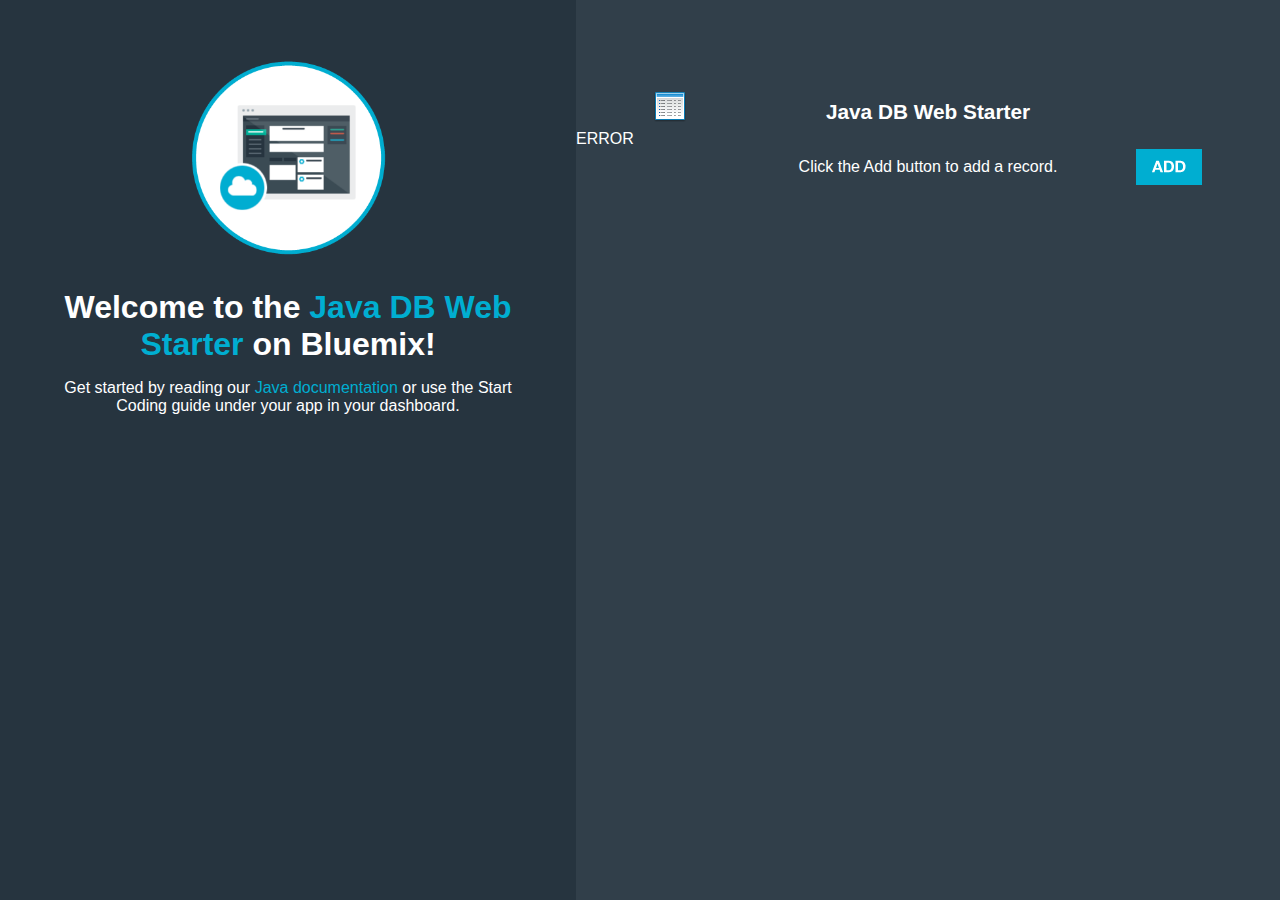
==== WebContent/index.html @ 80aac147 "Initaler Commit des Boilerplates" ====
<!DOCTYPE html>
<html>
<head>
<title>Java DB Sample Application</title>
<meta http-equiv="Content-Type" content="text/html; charset=utf-8">
<meta name="viewport"
	content="width=device-width,initial-scale=1,maximum-scale=1,minimum-scale=1,user-scalable=no" />
<meta name="apple-mobile-web-app-capable" content="yes" />
<link rel="stylesheet" href="style.css" />
</head>
<body >
	<div class = "leftHalf">
<img class = "newappIcon" src="images/newapp-icon.png" />
				<h1>
					Welcome to the <span class="blue">Java DB Web Starter</span> on Bluemix!
				</h1>
				<p class = "description">Get started by reading our <a href = "https://www.ng.bluemix.net/docs/#starters/liberty/index.html#liberty">Java documentation</a> or use the Start Coding guide under your app in your dashboard.</p>
	</div>
	<div class = "rightHalf">
	<div class = "center">
	<header>
					<div class='title'>
						Java DB Web Starter
						<button class='detailBtn' onclick="toggleServiceInfo()"
							title='toggle service info'>
							<img src='images/detail.png' alt='detail' />
						</button>
					</div>
				</header>
				<section id='dbserviceinfo' style='display: none;'>
					<table class = "todolist">
						<tbody>
							<tr>
								<td class='fieldname'>Service Name</td>
								<td id='envServiceName'></td>
							</tr>
							<tr>
								<td class='fieldname'>DB Name</td>
								<td id='envDbName'></td>
							</tr>
							<tr>
								<td class='fieldname'>Host</td>
								<td id='envHost'></td>
							</tr>
							<tr>
								<td class='fieldname'>Port</td>
								<td id='envPort'></td>
							</tr>
							<tr>
								<td class='fieldname'>User Name</td>
								<td id='envUser'>*****</td>
							</tr>
							<tr>
								<td class='fieldname'>Password</td>
								<td id='envPassword'>*****</td>
							</tr>
							<tr>
								<td class='fieldname'>URL</td>
								<td id='envUrl'></td>
							</tr>
						</tbody>
					</table>
				</section>
				<table id='notes' class='records'><tbody></tbody></table>
				<div id="loading">&nbsp;&nbsp;Please wait while the database is being initialized ...</div>
				<footer>
					<div class='tips'>
						Click the Add button to add a record.
						<button class='addBtn' onclick="addItem()" title='add record'>
							<img src='images/add.png' alt='add' />
						</button>
					</div>
				</footer> <script type="text/javascript" src="util.js"></script> <script
					type="text/javascript" src="index.js"></script>
					
					</div>
</div>
</body>
</html>
---- WebContent/style.css ----
/* style.css
 * This file provides css styles.
 */
body,html {
	background-color: #3b4b54;
	width: 100%;
	height: 100%;
	margin: 0 auto;
	font-family: "HelveticaNeue-Light", "Helvetica Neue Light",
		"Helvetica Neue", Helvetica, Arial, "Lucida Grande", sans-serif;
	color: #ffffff;
}

a {
	text-decoration: none;
	color: #00aed1;
}
a:hover {
	text-decoration: underline;
}

.newappIcon {
	padding-top: 10%;
	display: block;
	max-width: 200px;
	max-height: 200px;
	margin: 0 auto;
	padding-bottom: 2em;
}

h1 {
	font-weight: bold;
	font-size: 2em;
	padding-left: 10%;
	padding-right: 10%;
	margin: 0 auto;
	text-align: center;
}

.description {
	padding-left: 50px;
	padding-right: 50px;
	text-align: center;
}

.blue {
	color: #00aed1;
}

/* header footer common */
header,footer {
	width: 100%;
	text-align: center;
	color: #fff;
}

/* content width */
.title,.tips,section,.records {
	width: 600px;
}

@media ( max-width : 600px) {
	.title,.tips,section {
		width: 100%;
	}
}

.center {
	padding-top: 10%;
}

/* alignment */
.title,.tips,section,.records {
	margin: 0 auto;
}

/* foreground color */
.title,.tips {
	
}

td {
	
}
/* background color */
table {
	
}

.leftHalf {
	float: left;
	background-color: #26343f;
	width: 45%;
	height: 100%;
}

.rightHalf {
	float: right;
	width: 55%;
	background-color: #313f4a;
	height: 100%;
}
/* positions */
header {
	padding-top: 20px;
	font-weight: bolder;
	font-size: 1.3em;
}

footer {
	position: relative;
}

.title,.tips {
	height: 30px;
	padding-top: 10px;
	position: relative;
}

.title {
	border-radius: 10px 10px 0 0;
}

.tips {
	border-radius: 0 0 10px 10px;
}

table {
	table-layout: fixed;
	word-wrap: break-word;
	position: relative;
	border-collapse: collapse;
	width: 100%;
}

.content {
	padding: 5px;
}

.records textarea {
	height: 1.2em;
	font-size: 1em;
	resize: none;
	width: 100%;
	border: none;
	background-color: transparent;
	color: #fff;
	font-family: "HelveticaNeue-Light", "Helvetica Neue Light",
		"Helvetica Neue", Helvetica, Arial, "Lucida Grande", sans-serif;
	font-size: .9em;
	padding:8px;
}

button {
	outline: none;
}

/* buttons */
.detailBtn {
	position: absolute;
	left: 20px;
	top: 0px;
	background: none;
	border: none;
	cursor: pointer;s
}

.addBtn {
	position: absolute;
	right: 20px;
	top: 0px;
	background: none;
	border: none;
	cursor: pointer;
}

.detailBtn img,.addBtn img {
	
}


/* dynamic effect */
.records tr:hover .deleteBtn {
	background: url('images/remove.png') no-repeat 3px;
	cursor: pointer;
	border-color: transparent;
}

.records tr:nth-child(odd) {
	background: #374550
}

#dbserviceinfo {
	border-top: 1px solid #fff;
}

#dbserviceinfo td {
	padding: 5px;
	color: #fff;
}

.fieldname {
	text-align: right;
}
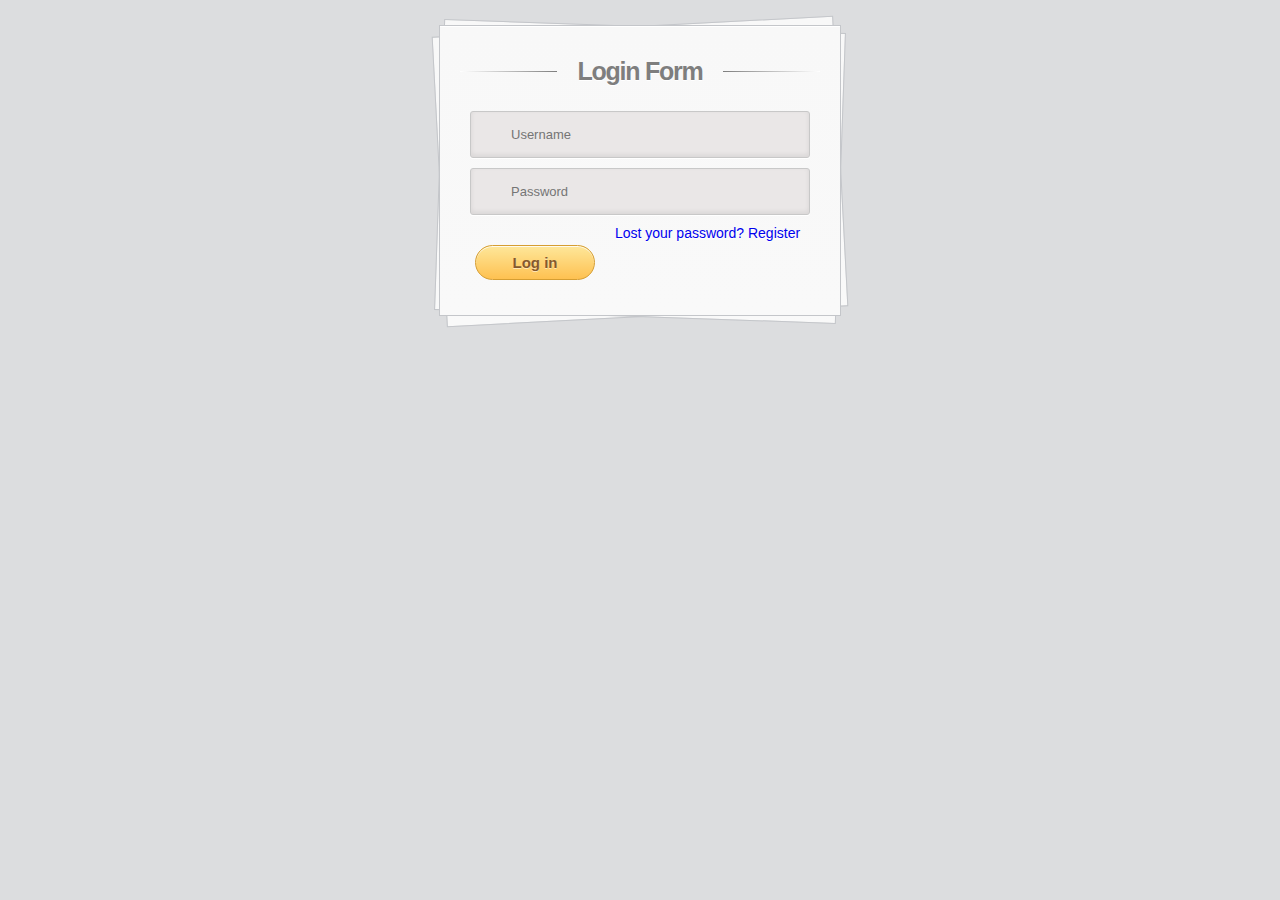
==== commit 69f0226b: "checkin +  login" ====
--- a/WebContent/index.html
+++ b/WebContent/index.html
@@ -1,79 +1,31 @@
 <!DOCTYPE html>
-<html>
+<!--[if lt IE 7 ]> <html lang="en" class="ie6 ielt8"> <![endif]-->
+<!--[if IE 7 ]>    <html lang="en" class="ie7 ielt8"> <![endif]-->
+<!--[if IE 8 ]>    <html lang="en" class="ie8"> <![endif]-->
+<!--[if (gte IE 9)|!(IE)]><!--> <html lang="en"> <!--<![endif]-->
 <head>
-<title>Java DB Sample Application</title>
-<meta http-equiv="Content-Type" content="text/html; charset=utf-8">
-<meta name="viewport"
-	content="width=device-width,initial-scale=1,maximum-scale=1,minimum-scale=1,user-scalable=no" />
-<meta name="apple-mobile-web-app-capable" content="yes" />
-<link rel="stylesheet" href="style.css" />
+<meta charset="utf-8">
+<title>Login</title>
+<link rel="stylesheet" type="text/css" href="../WebContent/css/login.css" />
 </head>
-<body >
-	<div class = "leftHalf">
-<img class = "newappIcon" src="images/newapp-icon.png" />
-				<h1>
-					Welcome to the <span class="blue">Java DB Web Starter</span> on Bluemix!
-				</h1>
-				<p class = "description">Get started by reading our <a href = "https://www.ng.bluemix.net/docs/#starters/liberty/index.html#liberty">Java documentation</a> or use the Start Coding guide under your app in your dashboard.</p>
-	</div>
-	<div class = "rightHalf">
-	<div class = "center">
-	<header>
-					<div class='title'>
-						Java DB Web Starter
-						<button class='detailBtn' onclick="toggleServiceInfo()"
-							title='toggle service info'>
-							<img src='images/detail.png' alt='detail' />
-						</button>
-					</div>
-				</header>
-				<section id='dbserviceinfo' style='display: none;'>
-					<table class = "todolist">
-						<tbody>
-							<tr>
-								<td class='fieldname'>Service Name</td>
-								<td id='envServiceName'></td>
-							</tr>
-							<tr>
-								<td class='fieldname'>DB Name</td>
-								<td id='envDbName'></td>
-							</tr>
-							<tr>
-								<td class='fieldname'>Host</td>
-								<td id='envHost'></td>
-							</tr>
-							<tr>
-								<td class='fieldname'>Port</td>
-								<td id='envPort'></td>
-							</tr>
-							<tr>
-								<td class='fieldname'>User Name</td>
-								<td id='envUser'>*****</td>
-							</tr>
-							<tr>
-								<td class='fieldname'>Password</td>
-								<td id='envPassword'>*****</td>
-							</tr>
-							<tr>
-								<td class='fieldname'>URL</td>
-								<td id='envUrl'></td>
-							</tr>
-						</tbody>
-					</table>
-				</section>
-				<table id='notes' class='records'><tbody></tbody></table>
-				<div id="loading">&nbsp;&nbsp;Please wait while the database is being initialized ...</div>
-				<footer>
-					<div class='tips'>
-						Click the Add button to add a record.
-						<button class='addBtn' onclick="addItem()" title='add record'>
-							<img src='images/add.png' alt='add' />
-						</button>
-					</div>
-				</footer> <script type="text/javascript" src="util.js"></script> <script
-					type="text/javascript" src="index.js"></script>
-					
-					</div>
-</div>
+<body>
+<div class="container">
+	<section id="content">
+		<form action="../WebContent/checkin.html">
+			<h1>Login Form</h1>
+			<div>
+				<input type="text" placeholder="Username" required="" id="username" />
+			</div>
+			<div>
+				<input type="password" placeholder="Password" required="" id="password" />
+			</div>
+			<div>
+				<input type="submit" value="Log in" />
+				<a href="#">Lost your password?</a>
+				<a href="#">Register</a>
+			</div>
+		</form><!-- form -->
+	</section><!-- content -->
+</div><!-- container -->
 </body>
-</html>
+</html>--- a/WebContent/css/login.css
+++ b/WebContent/css/login.css
@@ -0,0 +1,261 @@
+/* Reset CSS */
+html, body, div, span, applet, object, iframe,
+h1, h2, h3, h4, h5, h6, p, blockquote, pre,
+a, abbr, acronym, address, big, cite, code,
+del, dfn, em, font, img, ins, kbd, q, s, samp,
+small, strike, strong, sub, sup, tt, var,
+b, u, i, center,
+dl, dt, dd, ol, ul, li,
+fieldset, form, label, legend,
+table, caption, tbody, tfoot, thead, tr, th, td {
+	margin: 0;
+	padding: 0;
+	border: 0;
+	outline: 0;
+	font-size: 100%;
+	vertical-align: baseline;
+	background: transparent;
+}
+body {
+	background: #DCDDDF url(http://cssdeck.com/uploads/media/items/7/7AF2Qzt.png);
+	color: #000;
+	font: 14px Arial;
+	margin: 0 auto;
+	padding: 0;
+	position: relative;
+}
+h1{ font-size:28px;}
+h2{ font-size:26px;}
+h3{ font-size:18px;}
+h4{ font-size:16px;}
+h5{ font-size:14px;}
+h6{ font-size:12px;}
+h1,h2,h3,h4,h5,h6{ color:#563D64;}
+small{ font-size:10px;}
+b, strong{ font-weight:bold;}
+a{ text-decoration: none; }
+a:hover{ text-decoration: underline; }
+.left { float:left; }
+.right { float:right; }
+.alignleft { float: left; margin-right: 15px; }
+.alignright { float: right; margin-left: 15px; }
+.clearfix:after,
+form:after {
+	content: ".";
+	display: block;
+	height: 0;
+	clear: both;
+	visibility: hidden;
+}
+.container { margin: 25px auto; position: relative; width: 900px; }
+#content {
+	background: #f9f9f9;
+	background: -moz-linear-gradient(top,  rgba(248,248,248,1) 0%, rgba(249,249,249,1) 100%);
+	background: -webkit-linear-gradient(top,  rgba(248,248,248,1) 0%,rgba(249,249,249,1) 100%);
+	background: -o-linear-gradient(top,  rgba(248,248,248,1) 0%,rgba(249,249,249,1) 100%);
+	background: -ms-linear-gradient(top,  rgba(248,248,248,1) 0%,rgba(249,249,249,1) 100%);
+	background: linear-gradient(top,  rgba(248,248,248,1) 0%,rgba(249,249,249,1) 100%);
+	filter: progid:DXImageTransform.Microsoft.gradient( startColorstr='#f8f8f8', endColorstr='#f9f9f9',GradientType=0 );
+	-webkit-box-shadow: 0 1px 0 #fff inset;
+	-moz-box-shadow: 0 1px 0 #fff inset;
+	-ms-box-shadow: 0 1px 0 #fff inset;
+	-o-box-shadow: 0 1px 0 #fff inset;
+	box-shadow: 0 1px 0 #fff inset;
+	border: 1px solid #c4c6ca;
+	margin: 0 auto;
+	padding: 25px 0 0;
+	position: relative;
+	text-align: center;
+	text-shadow: 0 1px 0 #fff;
+	width: 400px;
+}
+#content h1 {
+	color: #7E7E7E;
+	font: bold 25px Helvetica, Arial, sans-serif;
+	letter-spacing: -0.05em;
+	line-height: 20px;
+	margin: 10px 0 30px;
+}
+#content h1:before,
+#content h1:after {
+	content: "";
+	height: 1px;
+	position: absolute;
+	top: 10px;
+	width: 27%;
+}
+#content h1:after {
+	background: rgb(126,126,126);
+	background: -moz-linear-gradient(left,  rgba(126,126,126,1) 0%, rgba(255,255,255,1) 100%);
+	background: -webkit-linear-gradient(left,  rgba(126,126,126,1) 0%,rgba(255,255,255,1) 100%);
+	background: -o-linear-gradient(left,  rgba(126,126,126,1) 0%,rgba(255,255,255,1) 100%);
+	background: -ms-linear-gradient(left,  rgba(126,126,126,1) 0%,rgba(255,255,255,1) 100%);
+	background: linear-gradient(left,  rgba(126,126,126,1) 0%,rgba(255,255,255,1) 100%);
+    right: 0;
+}
+#content h1:before {
+	background: rgb(126,126,126);
+	background: -moz-linear-gradient(right,  rgba(126,126,126,1) 0%, rgba(255,255,255,1) 100%);
+	background: -webkit-linear-gradient(right,  rgba(126,126,126,1) 0%,rgba(255,255,255,1) 100%);
+	background: -o-linear-gradient(right,  rgba(126,126,126,1) 0%,rgba(255,255,255,1) 100%);
+	background: -ms-linear-gradient(right,  rgba(126,126,126,1) 0%,rgba(255,255,255,1) 100%);
+	background: linear-gradient(right,  rgba(126,126,126,1) 0%,rgba(255,255,255,1) 100%);
+    left: 0;
+}
+#content:after,
+#content:before {
+	background: #f9f9f9;
+	background: -moz-linear-gradient(top,  rgba(248,248,248,1) 0%, rgba(249,249,249,1) 100%);
+	background: -webkit-linear-gradient(top,  rgba(248,248,248,1) 0%,rgba(249,249,249,1) 100%);
+	background: -o-linear-gradient(top,  rgba(248,248,248,1) 0%,rgba(249,249,249,1) 100%);
+	background: -ms-linear-gradient(top,  rgba(248,248,248,1) 0%,rgba(249,249,249,1) 100%);
+	background: linear-gradient(top,  rgba(248,248,248,1) 0%,rgba(249,249,249,1) 100%);
+	filter: progid:DXImageTransform.Microsoft.gradient( startColorstr='#f8f8f8', endColorstr='#f9f9f9',GradientType=0 );
+	border: 1px solid #c4c6ca;
+	content: "";
+	display: block;
+	height: 100%;
+	left: -1px;
+	position: absolute;
+	width: 100%;
+}
+#content:after {
+	-webkit-transform: rotate(2deg);
+	-moz-transform: rotate(2deg);
+	-ms-transform: rotate(2deg);
+	-o-transform: rotate(2deg);
+	transform: rotate(2deg);
+	top: 0;
+	z-index: -1;
+}
+#content:before {
+	-webkit-transform: rotate(-3deg);
+	-moz-transform: rotate(-3deg);
+	-ms-transform: rotate(-3deg);
+	-o-transform: rotate(-3deg);
+	transform: rotate(-3deg);
+	top: 0;
+	z-index: -2;
+}
+#content form { margin: 0 20px; position: relative }
+#content form input[type="text"],
+#content form input[type="password"] {
+	-webkit-border-radius: 3px;
+	-moz-border-radius: 3px;
+	-ms-border-radius: 3px;
+	-o-border-radius: 3px;
+	border-radius: 3px;
+	-webkit-box-shadow: 0 1px 0 #fff, 0 -2px 5px rgba(0,0,0,0.08) inset;
+	-moz-box-shadow: 0 1px 0 #fff, 0 -2px 5px rgba(0,0,0,0.08) inset;
+	-ms-box-shadow: 0 1px 0 #fff, 0 -2px 5px rgba(0,0,0,0.08) inset;
+	-o-box-shadow: 0 1px 0 #fff, 0 -2px 5px rgba(0,0,0,0.08) inset;
+	box-shadow: 0 1px 0 #fff, 0 -2px 5px rgba(0,0,0,0.08) inset;
+	-webkit-transition: all 0.5s ease;
+	-moz-transition: all 0.5s ease;
+	-ms-transition: all 0.5s ease;
+	-o-transition: all 0.5s ease;
+	transition: all 0.5s ease;
+	background: #eae7e7 url(http://cssdeck.com/uploads/media/items/8/8bcLQqF.png) no-repeat;
+	border: 1px solid #c8c8c8;
+	color: #777;
+	font: 13px Helvetica, Arial, sans-serif;
+	margin: 0 0 10px;
+	padding: 15px 10px 15px 40px;
+	width: 80%;
+}
+#content form input[type="text"]:focus,
+#content form input[type="password"]:focus {
+	-webkit-box-shadow: 0 0 2px #ed1c24 inset;
+	-moz-box-shadow: 0 0 2px #ed1c24 inset;
+	-ms-box-shadow: 0 0 2px #ed1c24 inset;
+	-o-box-shadow: 0 0 2px #ed1c24 inset;
+	box-shadow: 0 0 2px #ed1c24 inset;
+	background-color: #fff;
+	border: 1px solid #ed1c24;
+	outline: none;
+}
+#username { background-position: 10px 10px !important }
+#password { background-position: 10px -53px !important }
+#content form input[type="submit"] {
+	background: rgb(254,231,154);
+	background: -moz-linear-gradient(top,  rgba(254,231,154,1) 0%, rgba(254,193,81,1) 100%);
+	background: -webkit-linear-gradient(top,  rgba(254,231,154,1) 0%,rgba(254,193,81,1) 100%);
+	background: -o-linear-gradient(top,  rgba(254,231,154,1) 0%,rgba(254,193,81,1) 100%);
+	background: -ms-linear-gradient(top,  rgba(254,231,154,1) 0%,rgba(254,193,81,1) 100%);
+	background: linear-gradient(top,  rgba(254,231,154,1) 0%,rgba(254,193,81,1) 100%);
+	filter: progid:DXImageTransform.Microsoft.gradient( startColorstr='#fee79a', endColorstr='#fec151',GradientType=0 );
+	-webkit-border-radius: 30px;
+	-moz-border-radius: 30px;
+	-ms-border-radius: 30px;
+	-o-border-radius: 30px;
+	border-radius: 30px;
+	-webkit-box-shadow: 0 1px 0 rgba(255,255,255,0.8) inset;
+	-moz-box-shadow: 0 1px 0 rgba(255,255,255,0.8) inset;
+	-ms-box-shadow: 0 1px 0 rgba(255,255,255,0.8) inset;
+	-o-box-shadow: 0 1px 0 rgba(255,255,255,0.8) inset;
+	box-shadow: 0 1px 0 rgba(255,255,255,0.8) inset;
+	border: 1px solid #D69E31;
+	color: #85592e;
+	cursor: pointer;
+	float: left;
+	font: bold 15px Helvetica, Arial, sans-serif;
+	height: 35px;
+	margin: 20px 0 35px 15px;
+	position: relative;
+	text-shadow: 0 1px 0 rgba(255,255,255,0.5);
+	width: 120px;
+}
+#content form input[type="submit"]:hover {
+	background: rgb(254,193,81);
+	background: -moz-linear-gradient(top,  rgba(254,193,81,1) 0%, rgba(254,231,154,1) 100%);
+	background: -webkit-linear-gradient(top,  rgba(254,193,81,1) 0%,rgba(254,231,154,1) 100%);
+	background: -o-linear-gradient(top,  rgba(254,193,81,1) 0%,rgba(254,231,154,1) 100%);
+	background: -ms-linear-gradient(top,  rgba(254,193,81,1) 0%,rgba(254,231,154,1) 100%);
+	background: linear-gradient(top,  rgba(254,193,81,1) 0%,rgba(254,231,154,1) 100%);
+	filter: progid:DXImageTransform.Microsoft.gradient( startColorstr='#fec151', endColorstr='#fee79a',GradientType=0 );
+
+#content form div a {
+	color: #004a80;
+    float: right;
+    font-size: 12px;
+    margin: 30px 15px 0 0;
+    text-decoration: underline;
+}
+.button {
+	background: rgb(247,249,250);
+	background: -moz-linear-gradient(top,  rgba(247,249,250,1) 0%, rgba(240,240,240,1) 100%);
+	background: -webkit-linear-gradient(top,  rgba(247,249,250,1) 0%,rgba(240,240,240,1) 100%);
+	background: -o-linear-gradient(top,  rgba(247,249,250,1) 0%,rgba(240,240,240,1) 100%);
+	background: -ms-linear-gradient(top,  rgba(247,249,250,1) 0%,rgba(240,240,240,1) 100%);
+	background: linear-gradient(top,  rgba(247,249,250,1) 0%,rgba(240,240,240,1) 100%);
+	filter: progid:DXImageTransform.Microsoft.gradient( startColorstr='#f7f9fa', endColorstr='#f0f0f0',GradientType=0 );
+	-webkit-box-shadow: 0 1px 2px rgba(0,0,0,0.1) inset;
+	-moz-box-shadow: 0 1px 2px rgba(0,0,0,0.1) inset;
+	-ms-box-shadow: 0 1px 2px rgba(0,0,0,0.1) inset;
+	-o-box-shadow: 0 1px 2px rgba(0,0,0,0.1) inset;
+	box-shadow: 0 1px 2px rgba(0,0,0,0.1) inset;
+	-webkit-border-radius: 0 0 5px 5px;
+	-moz-border-radius: 0 0 5px 5px;
+	-o-border-radius: 0 0 5px 5px;
+	-ms-border-radius: 0 0 5px 5px;
+	border-radius: 0 0 5px 5px;
+	border-top: 1px solid #CFD5D9;
+	padding: 15px 0;
+}
+.button a {
+	background: url(http://cssdeck.com/uploads/media/items/8/8bcLQqF.png) 0 -112px no-repeat;
+	color: #7E7E7E;
+	font-size: 17px;
+	padding: 2px 0 2px 40px;
+	text-decoration: none;
+	-webkit-transition: all 0.3s ease;
+	-moz-transition: all 0.3s ease;
+	-ms-transition: all 0.3s ease;
+	-o-transition: all 0.3s ease;
+	transition: all 0.3s ease;
+}
+.button a:hover {
+	background-position: 0 -135px;
+	color: #00aeef;
+}
+
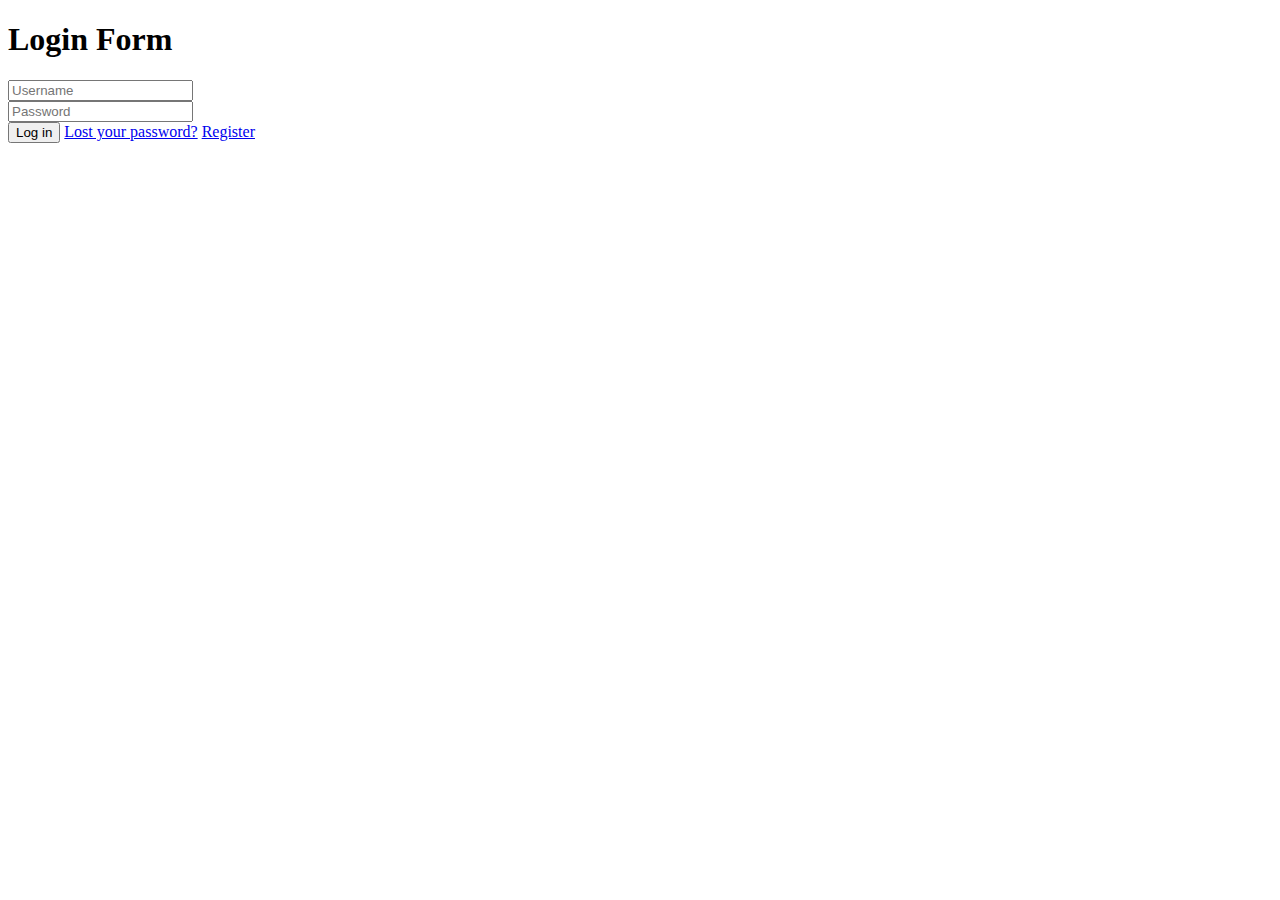
==== commit 0fdd4369: "Index" ====
--- a/WebContent/index.html
+++ b/WebContent/index.html
@@ -6,7 +6,7 @@
 <head>
 <meta charset="utf-8">
 <title>Login</title>
-<link rel="stylesheet" type="text/css" href="../WebContent/css/login.css" />
+<link rel="stylesheet" type="text/css" href="../css/login.css" />
 </head>
 <body>
 <div class="container">
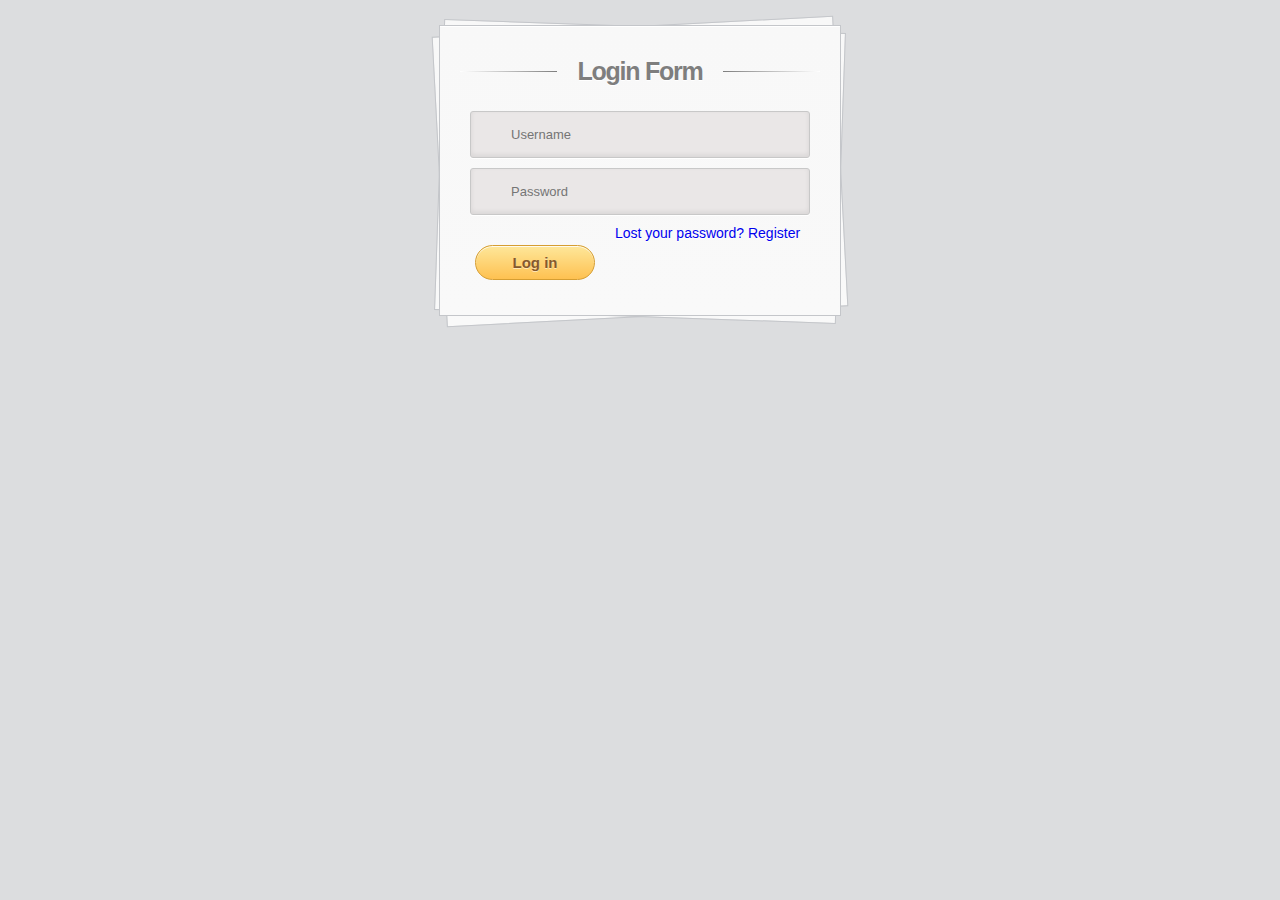
==== commit b0881744: "Pfad zu CSS angepasst" ====
--- a/WebContent/index.html
+++ b/WebContent/index.html
@@ -6,18 +6,18 @@
 <head>
 <meta charset="utf-8">
 <title>Login</title>
-<link rel="stylesheet" type="text/css" href="../css/login.css" />
+<link rel="stylesheet" type="text/css" href="css/login.css" />
 </head>
 <body>
 <div class="container">
 	<section id="content">
-		<form action="../WebContent/checkin.html">
+		<form method="post" action="login.jsp">
 			<h1>Login Form</h1>
 			<div>
-				<input type="text" placeholder="Username" required="" id="username" />
+				<input name="username" type="text" placeholder="Username" required="" id="username" />
 			</div>
 			<div>
-				<input type="password" placeholder="Password" required="" id="password" />
+				<input name="password" type="password" placeholder="Password" required="" id="password" />
 			</div>
 			<div>
 				<input type="submit" value="Log in" />
--- a/WebContent/css/login.css
+++ b/WebContent/css/login.css
@@ -0,0 +1,261 @@
+/* Reset CSS */
+html, body, div, span, applet, object, iframe,
+h1, h2, h3, h4, h5, h6, p, blockquote, pre,
+a, abbr, acronym, address, big, cite, code,
+del, dfn, em, font, img, ins, kbd, q, s, samp,
+small, strike, strong, sub, sup, tt, var,
+b, u, i, center,
+dl, dt, dd, ol, ul, li,
+fieldset, form, label, legend,
+table, caption, tbody, tfoot, thead, tr, th, td {
+	margin: 0;
+	padding: 0;
+	border: 0;
+	outline: 0;
+	font-size: 100%;
+	vertical-align: baseline;
+	background: transparent;
+}
+body {
+	background: #DCDDDF url(http://cssdeck.com/uploads/media/items/7/7AF2Qzt.png);
+	color: #000;
+	font: 14px Arial;
+	margin: 0 auto;
+	padding: 0;
+	position: relative;
+}
+h1{ font-size:28px;}
+h2{ font-size:26px;}
+h3{ font-size:18px;}
+h4{ font-size:16px;}
+h5{ font-size:14px;}
+h6{ font-size:12px;}
+h1,h2,h3,h4,h5,h6{ color:#563D64;}
+small{ font-size:10px;}
+b, strong{ font-weight:bold;}
+a{ text-decoration: none; }
+a:hover{ text-decoration: underline; }
+.left { float:left; }
+.right { float:right; }
+.alignleft { float: left; margin-right: 15px; }
+.alignright { float: right; margin-left: 15px; }
+.clearfix:after,
+form:after {
+	content: ".";
+	display: block;
+	height: 0;
+	clear: both;
+	visibility: hidden;
+}
+.container { margin: 25px auto; position: relative; width: 900px; }
+#content {
+	background: #f9f9f9;
+	background: -moz-linear-gradient(top,  rgba(248,248,248,1) 0%, rgba(249,249,249,1) 100%);
+	background: -webkit-linear-gradient(top,  rgba(248,248,248,1) 0%,rgba(249,249,249,1) 100%);
+	background: -o-linear-gradient(top,  rgba(248,248,248,1) 0%,rgba(249,249,249,1) 100%);
+	background: -ms-linear-gradient(top,  rgba(248,248,248,1) 0%,rgba(249,249,249,1) 100%);
+	background: linear-gradient(top,  rgba(248,248,248,1) 0%,rgba(249,249,249,1) 100%);
+	filter: progid:DXImageTransform.Microsoft.gradient( startColorstr='#f8f8f8', endColorstr='#f9f9f9',GradientType=0 );
+	-webkit-box-shadow: 0 1px 0 #fff inset;
+	-moz-box-shadow: 0 1px 0 #fff inset;
+	-ms-box-shadow: 0 1px 0 #fff inset;
+	-o-box-shadow: 0 1px 0 #fff inset;
+	box-shadow: 0 1px 0 #fff inset;
+	border: 1px solid #c4c6ca;
+	margin: 0 auto;
+	padding: 25px 0 0;
+	position: relative;
+	text-align: center;
+	text-shadow: 0 1px 0 #fff;
+	width: 400px;
+}
+#content h1 {
+	color: #7E7E7E;
+	font: bold 25px Helvetica, Arial, sans-serif;
+	letter-spacing: -0.05em;
+	line-height: 20px;
+	margin: 10px 0 30px;
+}
+#content h1:before,
+#content h1:after {
+	content: "";
+	height: 1px;
+	position: absolute;
+	top: 10px;
+	width: 27%;
+}
+#content h1:after {
+	background: rgb(126,126,126);
+	background: -moz-linear-gradient(left,  rgba(126,126,126,1) 0%, rgba(255,255,255,1) 100%);
+	background: -webkit-linear-gradient(left,  rgba(126,126,126,1) 0%,rgba(255,255,255,1) 100%);
+	background: -o-linear-gradient(left,  rgba(126,126,126,1) 0%,rgba(255,255,255,1) 100%);
+	background: -ms-linear-gradient(left,  rgba(126,126,126,1) 0%,rgba(255,255,255,1) 100%);
+	background: linear-gradient(left,  rgba(126,126,126,1) 0%,rgba(255,255,255,1) 100%);
+    right: 0;
+}
+#content h1:before {
+	background: rgb(126,126,126);
+	background: -moz-linear-gradient(right,  rgba(126,126,126,1) 0%, rgba(255,255,255,1) 100%);
+	background: -webkit-linear-gradient(right,  rgba(126,126,126,1) 0%,rgba(255,255,255,1) 100%);
+	background: -o-linear-gradient(right,  rgba(126,126,126,1) 0%,rgba(255,255,255,1) 100%);
+	background: -ms-linear-gradient(right,  rgba(126,126,126,1) 0%,rgba(255,255,255,1) 100%);
+	background: linear-gradient(right,  rgba(126,126,126,1) 0%,rgba(255,255,255,1) 100%);
+    left: 0;
+}
+#content:after,
+#content:before {
+	background: #f9f9f9;
+	background: -moz-linear-gradient(top,  rgba(248,248,248,1) 0%, rgba(249,249,249,1) 100%);
+	background: -webkit-linear-gradient(top,  rgba(248,248,248,1) 0%,rgba(249,249,249,1) 100%);
+	background: -o-linear-gradient(top,  rgba(248,248,248,1) 0%,rgba(249,249,249,1) 100%);
+	background: -ms-linear-gradient(top,  rgba(248,248,248,1) 0%,rgba(249,249,249,1) 100%);
+	background: linear-gradient(top,  rgba(248,248,248,1) 0%,rgba(249,249,249,1) 100%);
+	filter: progid:DXImageTransform.Microsoft.gradient( startColorstr='#f8f8f8', endColorstr='#f9f9f9',GradientType=0 );
+	border: 1px solid #c4c6ca;
+	content: "";
+	display: block;
+	height: 100%;
+	left: -1px;
+	position: absolute;
+	width: 100%;
+}
+#content:after {
+	-webkit-transform: rotate(2deg);
+	-moz-transform: rotate(2deg);
+	-ms-transform: rotate(2deg);
+	-o-transform: rotate(2deg);
+	transform: rotate(2deg);
+	top: 0;
+	z-index: -1;
+}
+#content:before {
+	-webkit-transform: rotate(-3deg);
+	-moz-transform: rotate(-3deg);
+	-ms-transform: rotate(-3deg);
+	-o-transform: rotate(-3deg);
+	transform: rotate(-3deg);
+	top: 0;
+	z-index: -2;
+}
+#content form { margin: 0 20px; position: relative }
+#content form input[type="text"],
+#content form input[type="password"] {
+	-webkit-border-radius: 3px;
+	-moz-border-radius: 3px;
+	-ms-border-radius: 3px;
+	-o-border-radius: 3px;
+	border-radius: 3px;
+	-webkit-box-shadow: 0 1px 0 #fff, 0 -2px 5px rgba(0,0,0,0.08) inset;
+	-moz-box-shadow: 0 1px 0 #fff, 0 -2px 5px rgba(0,0,0,0.08) inset;
+	-ms-box-shadow: 0 1px 0 #fff, 0 -2px 5px rgba(0,0,0,0.08) inset;
+	-o-box-shadow: 0 1px 0 #fff, 0 -2px 5px rgba(0,0,0,0.08) inset;
+	box-shadow: 0 1px 0 #fff, 0 -2px 5px rgba(0,0,0,0.08) inset;
+	-webkit-transition: all 0.5s ease;
+	-moz-transition: all 0.5s ease;
+	-ms-transition: all 0.5s ease;
+	-o-transition: all 0.5s ease;
+	transition: all 0.5s ease;
+	background: #eae7e7 url(http://cssdeck.com/uploads/media/items/8/8bcLQqF.png) no-repeat;
+	border: 1px solid #c8c8c8;
+	color: #777;
+	font: 13px Helvetica, Arial, sans-serif;
+	margin: 0 0 10px;
+	padding: 15px 10px 15px 40px;
+	width: 80%;
+}
+#content form input[type="text"]:focus,
+#content form input[type="password"]:focus {
+	-webkit-box-shadow: 0 0 2px #ed1c24 inset;
+	-moz-box-shadow: 0 0 2px #ed1c24 inset;
+	-ms-box-shadow: 0 0 2px #ed1c24 inset;
+	-o-box-shadow: 0 0 2px #ed1c24 inset;
+	box-shadow: 0 0 2px #ed1c24 inset;
+	background-color: #fff;
+	border: 1px solid #ed1c24;
+	outline: none;
+}
+#username { background-position: 10px 10px !important }
+#password { background-position: 10px -53px !important }
+#content form input[type="submit"] {
+	background: rgb(254,231,154);
+	background: -moz-linear-gradient(top,  rgba(254,231,154,1) 0%, rgba(254,193,81,1) 100%);
+	background: -webkit-linear-gradient(top,  rgba(254,231,154,1) 0%,rgba(254,193,81,1) 100%);
+	background: -o-linear-gradient(top,  rgba(254,231,154,1) 0%,rgba(254,193,81,1) 100%);
+	background: -ms-linear-gradient(top,  rgba(254,231,154,1) 0%,rgba(254,193,81,1) 100%);
+	background: linear-gradient(top,  rgba(254,231,154,1) 0%,rgba(254,193,81,1) 100%);
+	filter: progid:DXImageTransform.Microsoft.gradient( startColorstr='#fee79a', endColorstr='#fec151',GradientType=0 );
+	-webkit-border-radius: 30px;
+	-moz-border-radius: 30px;
+	-ms-border-radius: 30px;
+	-o-border-radius: 30px;
+	border-radius: 30px;
+	-webkit-box-shadow: 0 1px 0 rgba(255,255,255,0.8) inset;
+	-moz-box-shadow: 0 1px 0 rgba(255,255,255,0.8) inset;
+	-ms-box-shadow: 0 1px 0 rgba(255,255,255,0.8) inset;
+	-o-box-shadow: 0 1px 0 rgba(255,255,255,0.8) inset;
+	box-shadow: 0 1px 0 rgba(255,255,255,0.8) inset;
+	border: 1px solid #D69E31;
+	color: #85592e;
+	cursor: pointer;
+	float: left;
+	font: bold 15px Helvetica, Arial, sans-serif;
+	height: 35px;
+	margin: 20px 0 35px 15px;
+	position: relative;
+	text-shadow: 0 1px 0 rgba(255,255,255,0.5);
+	width: 120px;
+}
+#content form input[type="submit"]:hover {
+	background: rgb(254,193,81);
+	background: -moz-linear-gradient(top,  rgba(254,193,81,1) 0%, rgba(254,231,154,1) 100%);
+	background: -webkit-linear-gradient(top,  rgba(254,193,81,1) 0%,rgba(254,231,154,1) 100%);
+	background: -o-linear-gradient(top,  rgba(254,193,81,1) 0%,rgba(254,231,154,1) 100%);
+	background: -ms-linear-gradient(top,  rgba(254,193,81,1) 0%,rgba(254,231,154,1) 100%);
+	background: linear-gradient(top,  rgba(254,193,81,1) 0%,rgba(254,231,154,1) 100%);
+	filter: progid:DXImageTransform.Microsoft.gradient( startColorstr='#fec151', endColorstr='#fee79a',GradientType=0 );
+
+#content form div a {
+	color: #004a80;
+    float: right;
+    font-size: 12px;
+    margin: 30px 15px 0 0;
+    text-decoration: underline;
+}
+.button {
+	background: rgb(247,249,250);
+	background: -moz-linear-gradient(top,  rgba(247,249,250,1) 0%, rgba(240,240,240,1) 100%);
+	background: -webkit-linear-gradient(top,  rgba(247,249,250,1) 0%,rgba(240,240,240,1) 100%);
+	background: -o-linear-gradient(top,  rgba(247,249,250,1) 0%,rgba(240,240,240,1) 100%);
+	background: -ms-linear-gradient(top,  rgba(247,249,250,1) 0%,rgba(240,240,240,1) 100%);
+	background: linear-gradient(top,  rgba(247,249,250,1) 0%,rgba(240,240,240,1) 100%);
+	filter: progid:DXImageTransform.Microsoft.gradient( startColorstr='#f7f9fa', endColorstr='#f0f0f0',GradientType=0 );
+	-webkit-box-shadow: 0 1px 2px rgba(0,0,0,0.1) inset;
+	-moz-box-shadow: 0 1px 2px rgba(0,0,0,0.1) inset;
+	-ms-box-shadow: 0 1px 2px rgba(0,0,0,0.1) inset;
+	-o-box-shadow: 0 1px 2px rgba(0,0,0,0.1) inset;
+	box-shadow: 0 1px 2px rgba(0,0,0,0.1) inset;
+	-webkit-border-radius: 0 0 5px 5px;
+	-moz-border-radius: 0 0 5px 5px;
+	-o-border-radius: 0 0 5px 5px;
+	-ms-border-radius: 0 0 5px 5px;
+	border-radius: 0 0 5px 5px;
+	border-top: 1px solid #CFD5D9;
+	padding: 15px 0;
+}
+.button a {
+	background: url(http://cssdeck.com/uploads/media/items/8/8bcLQqF.png) 0 -112px no-repeat;
+	color: #7E7E7E;
+	font-size: 17px;
+	padding: 2px 0 2px 40px;
+	text-decoration: none;
+	-webkit-transition: all 0.3s ease;
+	-moz-transition: all 0.3s ease;
+	-ms-transition: all 0.3s ease;
+	-o-transition: all 0.3s ease;
+	transition: all 0.3s ease;
+}
+.button a:hover {
+	background-position: 0 -135px;
+	color: #00aeef;
+}
+
